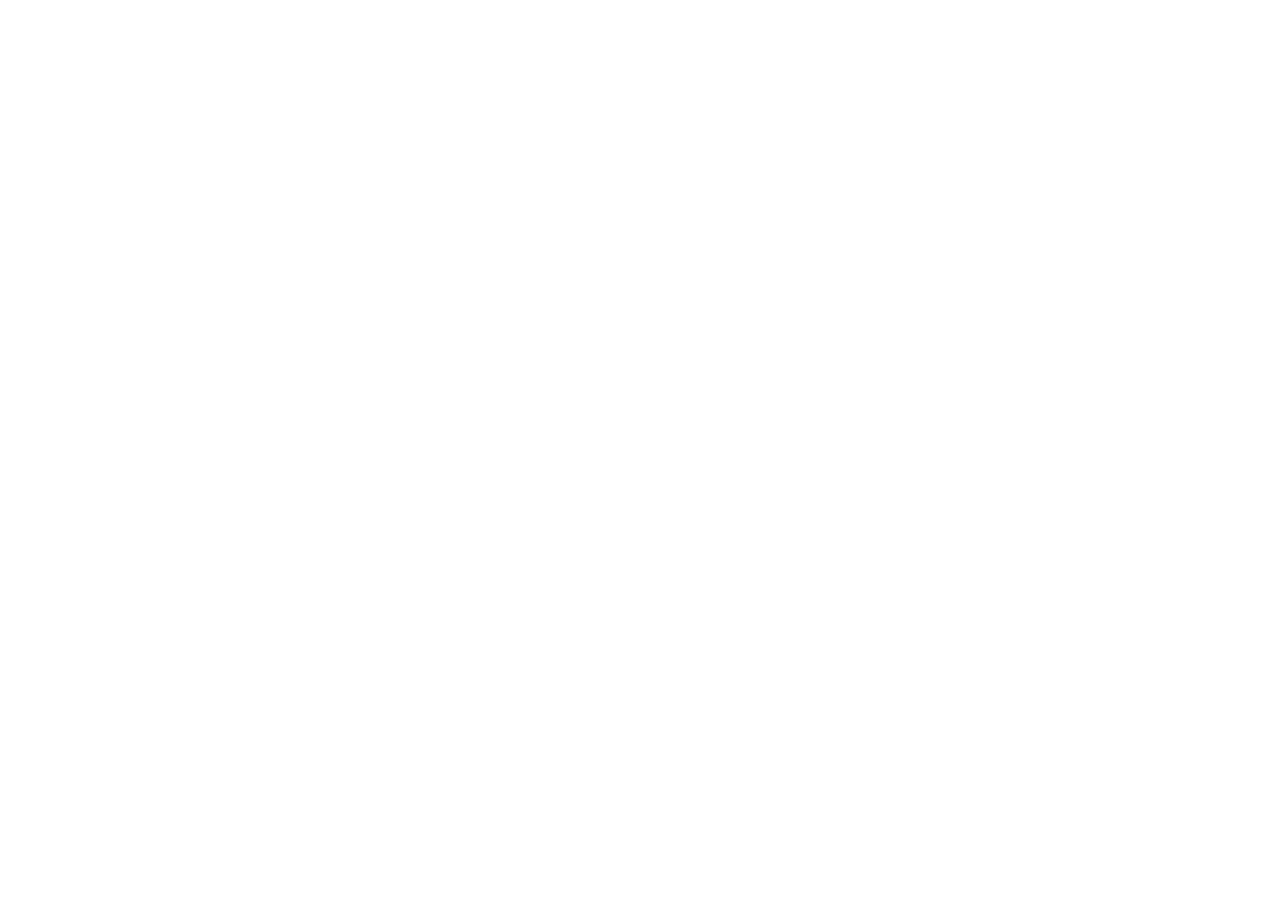
==== chamber/index.html @ ef45abca "week 2" ====
<!DOCTYPE html>
<html lang="en">

<head>
    <meta charset="utf-8">
    <meta content="width=device-width, initial-scale=1.0" name="viewport">

    <title>Richmond Chamber of Commerece</title>
    <meta name="author" content="AUTHOR">
    <meta name="description" content="DESCRIPTION">
    <link rel="icon" href="favicon.ico">
    <link href="styles.css" rel="stylesheet">

    <script src="main.js" defer></script>

</head>

<body>
    <header>

    </header>
    <main>

    </main>
    <footer>

    </footer>
</body>

</html>
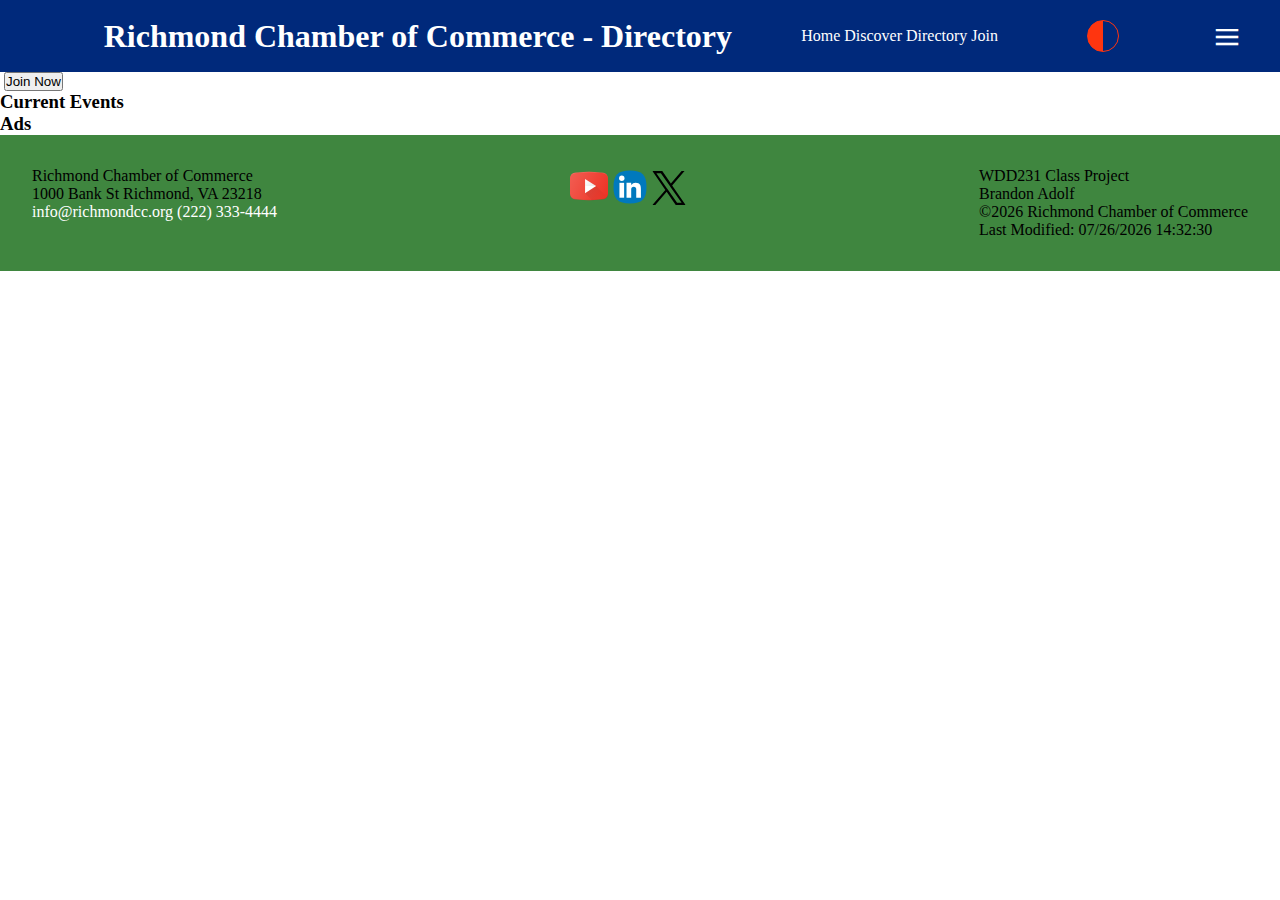
==== commit de891a70: "some fixes" ====
--- a/chamber/index.html
+++ b/chamber/index.html
@@ -5,25 +5,77 @@
     <meta charset="utf-8">
     <meta content="width=device-width, initial-scale=1.0" name="viewport">
 
-    <title>Richmond Chamber of Commerece</title>
-    <meta name="author" content="AUTHOR">
+    <title>Richmond Chamber of Commerce</title>
+    <meta name="author" content="Brandon Adolf">
     <meta name="description" content="DESCRIPTION">
     <link rel="icon" href="favicon.ico">
-    <link href="styles.css" rel="stylesheet">
+    <!-- FONT IMPORT -->
+    <link rel="preconnect" href="https://fonts.googleapis.com">
+    <link rel="preconnect" href="https://fonts.gstatic.com" crossorigin>
+    <link href="https://fonts.googleapis.com/css2?family=Inter:wght@100..900&display=swap" rel="stylesheet">
+    <!-- END FONT -->
+    <meta property="og:title" content="Richmond Chamber of Commerce">
+    <meta property="og:type" content="website">
+    <meta property="og:image"
+        content="https://en.wikipedia.org/wiki/Richmond,_Virginia#/media/File:A_downtown_view_of_Richmond,_VA.jpg">
+    <meta property="og:url" content="https://bcadolf.github.io/wdd231/chamber">
+    <link rel="icon" href="favicon.ico">
+    <link href="styles/main.css" rel="stylesheet">
 
-    <script src="main.js" defer></script>
+    <script src="scripts/main.js" defer></script>
 
 </head>
 
 <body>
     <header>
-
+        <img src="" alt="">
+        <h1>Richmond Chamber of Commerce - Directory</h1>
+        <nav id="navigation">
+            <a href="index.html">Home</a>
+            <a href="#discover">Discover</a>
+            <a href="directory.html">Directory</a>
+            <a href="#join">Join</a>
+            <!-- use js to populate the alternating nav menu -->
+        </nav>
+        <button id="navToggle"></button>
+        <div id="hamMenu">&equiv;</div>
     </header>
     <main>
+        <img class="hero" src="" alt="">
+        <button>Join Now</button>
+        <section>
+            <h3>Current Events</h3>
+            <ul></ul>
+        </section>
+        <aside>
 
+        </aside>
+        <aside>
+            <h3>Ads</h3>
+            <div id="sponsored"></div>
+        </aside>
     </main>
     <footer>
-
+        <div>
+            <p>Richmond Chamber of Commerce <br>
+                1000 Bank St
+                Richmond, VA 23218</p>
+            <a href="mailto:info@richmondcc.org">info@richmondcc.org</a>
+            <a href="tel:(222) 333-4444">(222) 333-4444</a>
+        </div>
+        <div>
+            <a href="https://www.youtube.com"><img src="images/youtube-icon.svg" alt="youtube icon link" width="38"
+                    height="38"></a>
+            <a href="https://www.linkedin.com/home"><img src="images/linkedin-icon.svg" alt="linkedin icon link"
+                    width="36" height="36"></a>
+            <a href="https://x.com"><img src="images/x-icon.svg" alt="x icon link" width="34" height="34"></a>
+        </div>
+        <div>
+            <p>WDD231 Class Project</p>
+            <p>Brandon Adolf</p>
+            <p>&#169;<span id="currentyear"></span> Richmond Chamber of Commerce</p>
+            <p id="lastModified"></p>
+        </div>
     </footer>
 </body>
 
--- a/chamber/styles/main.css
+++ b/chamber/styles/main.css
@@ -0,0 +1,105 @@
+* {
+    margin: 0;
+    padding: 0;
+}
+
+:root {
+    --primary-color: #00297b;
+    --secondary-color: #3f863f;
+    --accent-color: #ff350f;
+    --background-color: #ffffff;
+    --text-color: #000;
+}
+
+body {
+    color: var(--text-color);
+    background-color: var(--background-color);
+}
+
+a {
+    text-decoration: none;
+    color: var(--background-color);
+}
+
+header {
+    display: flex;
+    background: var(--primary-color);
+    color: var(--background-color);
+    justify-content: space-around;
+    align-items: center;
+}
+
+#navToggle {
+    width: 2rem;
+    height: 2rem;
+    background: linear-gradient(to right, var(--accent-color) 50%, transparent 50%);
+    border-radius: 50%;
+    margin: 20px;
+    border: 1px solid var(--accent-color);
+
+}
+
+.inverse {
+    background: linear-gradient(to right, transparent 50%, var(--accent-color) 50%);
+}
+
+#hamMenu {
+    background: none;
+    font-size: 3rem;
+    border: none;
+    padding: 5px;
+    color: var(--background);
+}
+
+#hamMenu:hover {
+    border-radius: 50%;
+    color: var(--accent-color);
+}
+
+#navigation a:hover {
+    color: var(--accent-color);
+}
+
+.card {
+    border: 1px solid var(--accent-color);
+    border-radius: 8px;
+    padding: 16px;
+    margin: 16px;
+    width: 300px;
+    box-shadow: 0 4px 8px rgba(0, 0, 0, 0.1);
+    font-family: Arial, sans-serif;
+    background-color: var(--secondary-color);
+
+}
+
+.card img {
+    width: 100%;
+    height: auto;
+    border-radius: 8px;
+}
+
+
+#grid,
+#list {
+    text-align: center;
+    margin: 25px;
+    font-size: 2rem;
+
+}
+
+.list {
+    border: 1px solid var(--accent-color);
+    border-radius: 8px;
+    padding: 3px;
+    margin: 3px;
+    width: auto;
+    font-family: Arial, sans-serif;
+    background-color: var(--secondary-color);
+}
+
+footer {
+    display: flex;
+    justify-content: space-between;
+    padding: 2rem;
+    background: var(--secondary-color);
+}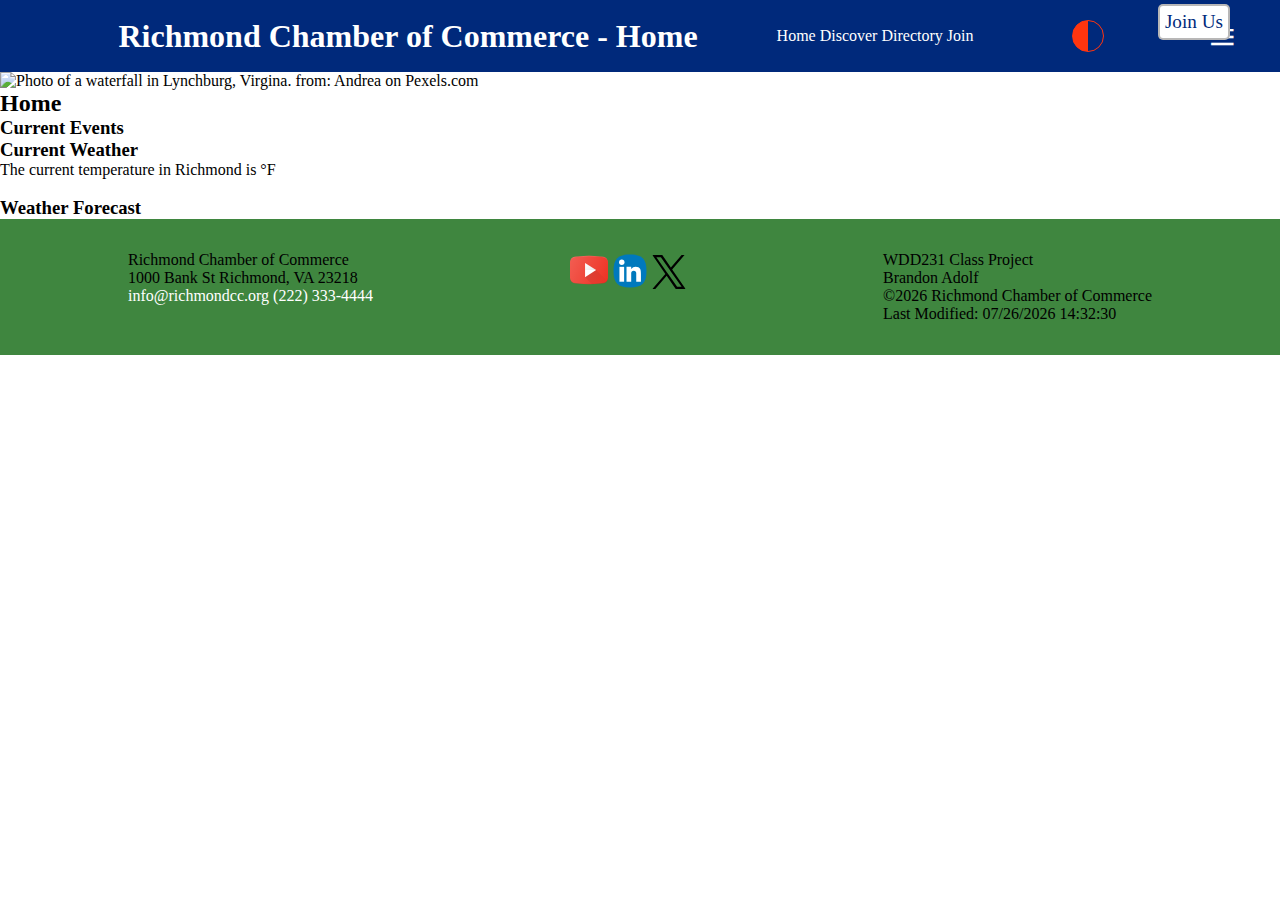
==== commit 0266efe0: "week 3" ====
--- a/chamber/index.html
+++ b/chamber/index.html
@@ -3,7 +3,7 @@
 
 <head>
     <meta charset="utf-8">
-    <meta content="width=device-width, initial-scale=1.0" name="viewport">
+    <meta name="viewport" content="width=device-width, initial-scale=1.0">
 
     <title>Richmond Chamber of Commerce</title>
     <meta name="author" content="Brandon Adolf">
@@ -29,7 +29,7 @@
 <body>
     <header>
         <img src="" alt="">
-        <h1>Richmond Chamber of Commerce - Directory</h1>
+        <h1>Richmond Chamber of Commerce - Home</h1>
         <nav id="navigation">
             <a href="index.html">Home</a>
             <a href="#discover">Discover</a>
@@ -41,18 +41,32 @@
         <div id="hamMenu">&equiv;</div>
     </header>
     <main>
-        <img class="hero" src="" alt="">
-        <button>Join Now</button>
+        <div class="hero-container">
+            <img class="hero" src="images/home-hero.webp"
+                alt="Photo of a waterfall in Lynchburg, Virgina. from: Andrea on Pexels.com">
+            <a id="hero-button" href="#join">Join Us</a>
+        </div>
+        <h2>Home</h2>
         <section>
             <h3>Current Events</h3>
             <ul></ul>
         </section>
         <aside>
+            <!-- will be using api to populate both-->
+            <div id="currentWeather">
+                <h3>Current Weather</h3>
+                <p>The current temperature in Richmond is <span id="currentTemp"></span>&deg;F</p>
+                <figure>
+                    <img id="weatherIcon" src="" alt="">
+                    <figcaption></figcaption>
+                </figure>
+            </div>
+            <div id="weatherForecast">
+                <h3>Weather Forecast</h3>
 
+            </div>
         </aside>
-        <aside>
-            <h3>Ads</h3>
-            <div id="sponsored"></div>
+        <aside id="sponsored">
         </aside>
     </main>
     <footer>
--- a/chamber/styles/main.css
+++ b/chamber/styles/main.css
@@ -40,7 +40,7 @@
 }
 
 .inverse {
-    background: linear-gradient(to right, transparent 50%, var(--accent-color) 50%);
+    background: linear-gradient(to left, transparent 50%, var(--accent-color) 50%);
 }
 
 #hamMenu {
@@ -97,9 +97,44 @@
     background-color: var(--secondary-color);
 }
 
+.hero-container {
+    display: block;
+    position: relative;
+    width: 100%;
+    height: auto;
+    margin: auto;
+}
+
+.hero {
+    width: 100vw;
+    height: auto;
+    object-fit: cover;
+}
+
+#hero-button {
+    position: absolute;
+    bottom: 50px;
+    right: 50px;
+    background: var(--background-color);
+    font-size: 1.2rem;
+    color: var(--primary-color);
+    padding: 5px;
+    border-radius: 5px;
+    border: 2px solid #a7a6a6ce;
+}
+
+#hero-button:hover {
+    color: var(--accent-color);
+    border-color: var(--secondary-color);
+}
+
+
+
 footer {
     display: flex;
     justify-content: space-between;
     padding: 2rem;
     background: var(--secondary-color);
+    padding-left: 10%;
+    padding-right: 10%;
 }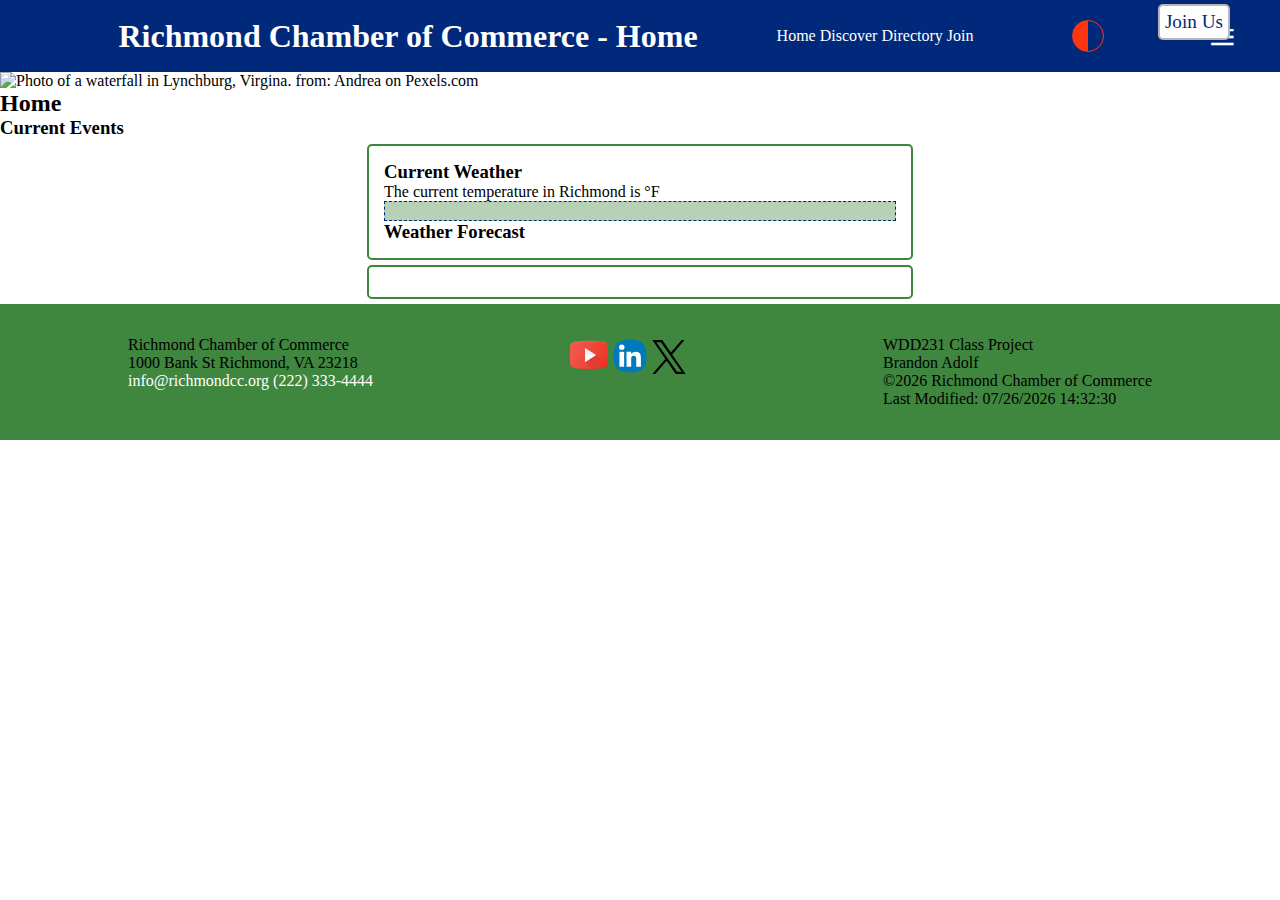
==== commit 582604b3: "discover page" ====
--- a/chamber/index.html
+++ b/chamber/index.html
@@ -28,13 +28,13 @@
 
 <body>
     <header>
-        <img src="" alt="">
+        <img src="#" alt="">
         <h1>Richmond Chamber of Commerce - Home</h1>
         <nav id="navigation">
             <a href="index.html">Home</a>
-            <a href="#discover">Discover</a>
+            <a href="discover.html">Discover</a>
             <a href="directory.html">Directory</a>
-            <a href="#join">Join</a>
+            <a href="join.html">Join</a>
             <!-- use js to populate the alternating nav menu -->
         </nav>
         <button id="navToggle"></button>
@@ -44,7 +44,7 @@
         <div class="hero-container">
             <img class="hero" src="images/home-hero.webp"
                 alt="Photo of a waterfall in Lynchburg, Virgina. from: Andrea on Pexels.com">
-            <a id="hero-button" href="#join">Join Us</a>
+            <a id="hero-button" href="join.html">Join Us</a>
         </div>
         <h2>Home</h2>
         <section>
@@ -57,7 +57,7 @@
                 <h3>Current Weather</h3>
                 <p>The current temperature in Richmond is <span id="currentTemp"></span>&deg;F</p>
                 <figure>
-                    <img id="weatherIcon" src="" alt="">
+                    <img id="weatherIcon" src="#" alt="">
                     <figcaption></figcaption>
                 </figure>
             </div>
@@ -75,7 +75,7 @@
                 1000 Bank St
                 Richmond, VA 23218</p>
             <a href="mailto:info@richmondcc.org">info@richmondcc.org</a>
-            <a href="tel:(222) 333-4444">(222) 333-4444</a>
+            <a href="tel:+12223334444">(222) 333-4444</a>
         </div>
         <div>
             <a href="https://www.youtube.com"><img src="images/youtube-icon.svg" alt="youtube icon link" width="38"
--- a/chamber/styles/main.css
+++ b/chamber/styles/main.css
@@ -78,6 +78,39 @@
     border-radius: 8px;
 }
 
+aside,
+article {
+    border: 2px solid var(--secondary-color);
+    border-radius: 5px;
+    margin: 5px auto;
+    padding: 15px;
+    max-width: 40%;
+    min-width: fit-content;
+    height: fit-content;
+}
+
+figure {
+    text-align: center;
+    border: 1px dashed var(--primary-color);
+    background-color: #3f863f60;
+}
+
+.discover-img img {
+    margin: 15px;
+}
+
+.discover-img img:hover {
+    animation: hover 1s ease-in-out forwards;
+}
+
+#discover {
+    display: grid;
+    grid-template-columns: 1fr 1fr;
+}
+
+#discover article {
+    margin: 25px auto;
+}
 
 #grid,
 #list {
@@ -128,8 +161,6 @@
     border-color: var(--secondary-color);
 }
 
-
-
 footer {
     display: flex;
     justify-content: space-between;
@@ -137,4 +168,77 @@
     background: var(--secondary-color);
     padding-left: 10%;
     padding-right: 10%;
+}
+
+
+/* for the join page. */
+
+.join-page {
+    display: grid;
+    grid-template-columns: 2fr 1fr;
+}
+
+form {
+    display: flex;
+    flex-direction: column;
+    border: 2px solid var(--secondary-color);
+    width: 300px;
+    margin: 25px auto;
+    padding: 40px;
+    align-items: center;
+    background-color: #00297b53;
+    border-radius: 5px;
+}
+
+label {
+    text-align: center;
+    padding: 15px;
+    border-bottom: 3px double var(--secondary-color);
+    width: 90%;
+}
+
+textarea {
+    padding: 3px;
+}
+
+form button {
+    margin: 20px auto;
+    padding: 5px;
+    width: fit-content;
+}
+
+
+.mem-containers {
+    border: 2px solid var(--primary-color);
+    border-radius: 5px;
+    width: 250px;
+    height: 60px;
+    margin: 50px 5px;
+    background-color: #3f863fad;
+    animation: fadein 5s;
+    display: flex;
+    flex-direction: column;
+    justify-content: center;
+    align-items: center;
+}
+
+@keyframes fadein {
+    0% {
+        opacity: 0.1;
+    }
+
+    100% {
+        opacity: 1;
+    }
+}
+
+@keyframes hover {
+    0% {
+        opacity: 1;
+    }
+
+    100% {
+        opacity: 0.6;
+        transform: scale(1.01);
+    }
 }